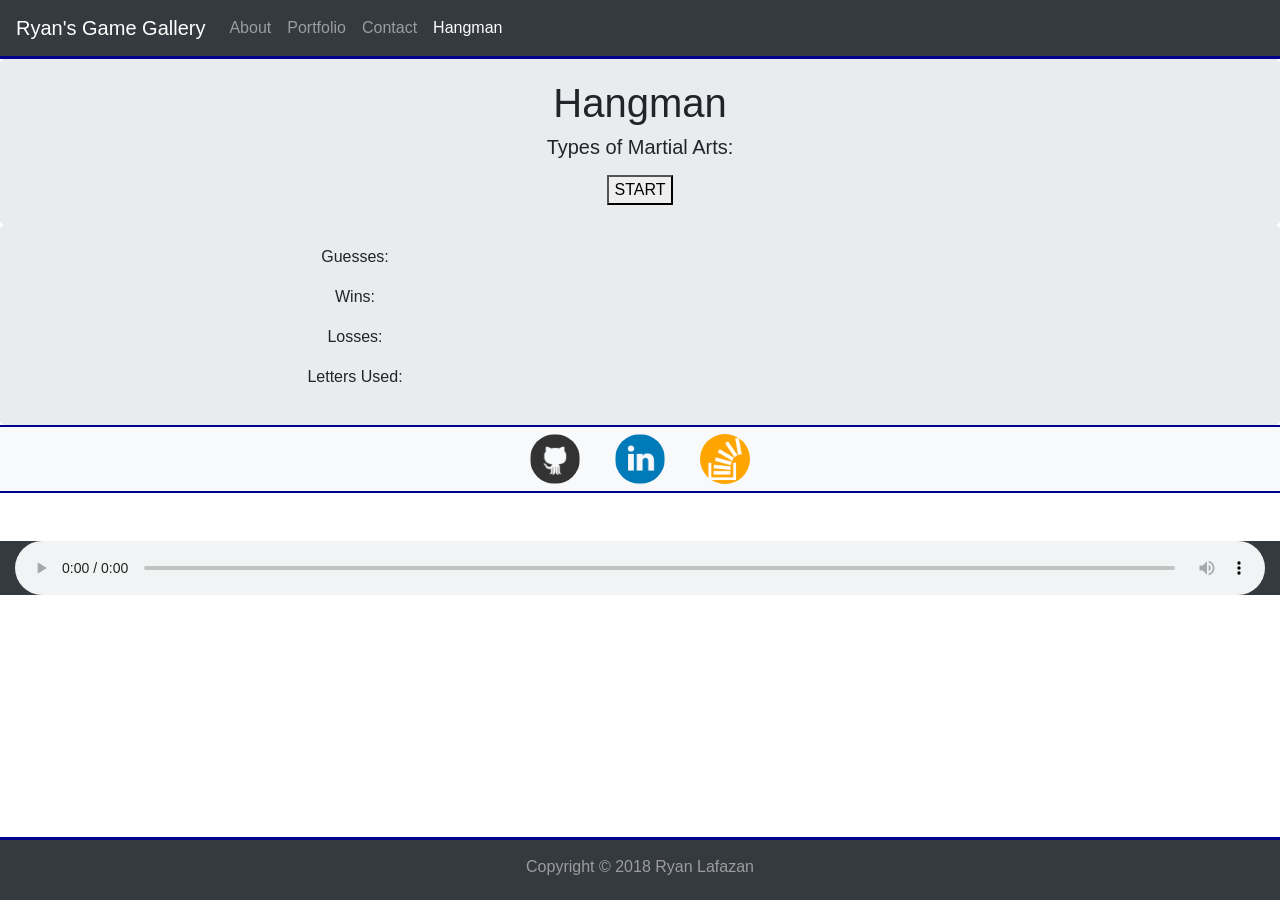
==== hangman.html @ fa0bea7e "audio controls added" ====
<!DOCTYPE html>
<html lang="en">
<head>
	<meta charset="UTF-8">
	<meta name="viewport" content="width=device-width, initial-scale=1">
	<link rel="stylesheet" type="text/css" href="assets/css/reset.css">
	<link rel="stylesheet" href="https://maxcdn.bootstrapcdn.com/bootstrap/4.0.0/css/bootstrap.min.css">
	<link rel="stylesheet" type="text/css" href="assets/css/style.css">

	<title>Hangman!</title>
</head>
<body>

	<nav class="navbar navbar-expand-md bg-dark navbar-dark">
	  <a class="navbar-brand" href="index.html">Ryan's Game Gallery</a>
	  <button class="navbar-toggler" type="button" data-toggle="collapse" data-target="#collapsibleNavbar">
	    <span class="navbar-toggler-icon"></span>
	  </button>
	  <div class="collapse navbar-collapse" id="collapsibleNavbar">
	    <ul class="navbar-nav">
	      <li class="nav-item">
	        <a class="nav-link" href="https://rjlafazan.github.io/Bootstrap-Portfolio/index.html">About</a>
	      </li>
	      <li class="nav-item">
	        <a class="nav-link" href="https://rjlafazan.github.io/Bootstrap-Portfolio/portfolio.html">Portfolio</a>
	      </li>
	      <li class="nav-item">
	        <a class="nav-link" href="https://rjlafazan.github.io/Bootstrap-Portfolio/contact.html">Contact</a>
	      </li>
	      <li class="nav-item active">
       		<a class="nav-link" href="hangman.html">Hangman</a>
		  </li>     
	    </ul>
	  </div>  
	</nav>

	<div class="jumbotron">
	  <div class="container text-center">
	    <h1>Hangman</h1>
	    <h5>Types of Martial Arts:</h5>
	    <p id="answer"></p>
	    <button id="startbutt">START</button>
	  </div>
	</div>

	<div class="jumbotron">
	  <div class="container text-center">
	  	<div class="row">
		  	<div class="col-sm-6">
			  	<p>Guesses:<a id="guesses"></a></p>
			    <p>Wins:<a id="wins"></a></p>
			    <p>Losses:<a id="losses"></a></p>
			    <p><a id="stat"></a></p>
			    <p><a id="letter"></a></p>
			    <p>Letters Used:<br><a id="usedLetters"></a></p>
		  	</div>
		  	<div class="col-sm-6">
		  		<img src="https://lh4.ggpht.com/8-DHMYE073QBwHqfbHhPrIn6eH2wPmwACe9ltABae_-joPqFh_EtA_R2Oe_I9IcLJg=w300" alt="">
		  	</div>
	  	</div>

	  </div>
	</div>

	<div class="container-fluid text-center bg-light connect-me">
	  <div class="row">
	    <div class="col-sm-12">
	      <div class="btn-group" role="group" aria-label="Basic example">
	        <button type="button" class="btn bg-light"><a href="https://github.com/rjlafazan"><img src="assets/images/github-128.png" class="profile rounded-circle" alt="GitHub" /></a></button>
	        <button type="button" class="btn bg-light"><a href="https://www.linkedin.com/in/ryan-lafazan-351b90a/"><img src="assets/images/linkedin-128.png" class="profile rounded-circle" alt="LinkedIn" /></a></button>
	        <button type="button" class="btn bg-light"><a href="https://stackoverflow.com/users/8755639/ryan-lafazan?tab=profile"><img src="assets/images/stackoverflow-128.png" class="profile rounded-circle" alt="Stack Overflow" /></a></button>
	      </div>
	    </div>
	  </div>
	</div><br>

	<br><audio class="container-fluid text-center bg-dark" src="assets/audio/metalriff.mp3" autoplay loop controls></audio><br>


<footer class="container-fluid text-center bg-dark">
  <div class="row">
    <div class="col-sm-12">
      <p>Copyright &copy; 2018 Ryan Lafazan</p>
    </div>
  </div>
</footer>

	<script type="text/javascript" src="assets/javascript/hangman.js"></script>

	
</body>
</html>
---- assets/css/style.css ----
* {
	box-sizing: border-box;
}

body {
	background: #ffffff;
}



.navbar {
      margin-bottom: 0;
      border-radius: 0;
      border-bottom: 3px solid darkblue;
      z-index: 99;
    }

.container-main {
	float: left;
	width: 100%;
	height: 100%
	margin: 20px 0 10px 0;
	padding: 20px 0 0 0;
	background: #ffffff;
}

#myface {
	float: left;
	width: 150px;
	height: 150px;
	max-width: 100%;
	max-height: 100%;
	margin: 8px 20px 0 0;
}  

footer {
      color: #9d9d9d;
      padding: 25px;
      border-top: 3px solid darkblue;
      position: fixed;
      bottom: 0;
      padding: 15px 0 5px 0;
    }

.about-row {
	/*min-height: 90vh;*/
}

.jumbotron {
	margin-bottom: 0;
	padding-top: 20px;
	padding-bottom: 20px;
}

.btn-group {

}

.connect-me {
	border-top: 2px solid darkblue;
    border-bottom: 2px solid darkblue;
}

.profile {
	width: 50px;
	height: 50px;
	margin: 0 5px 0 5px;
	align-items: center;
	display: inline;
}
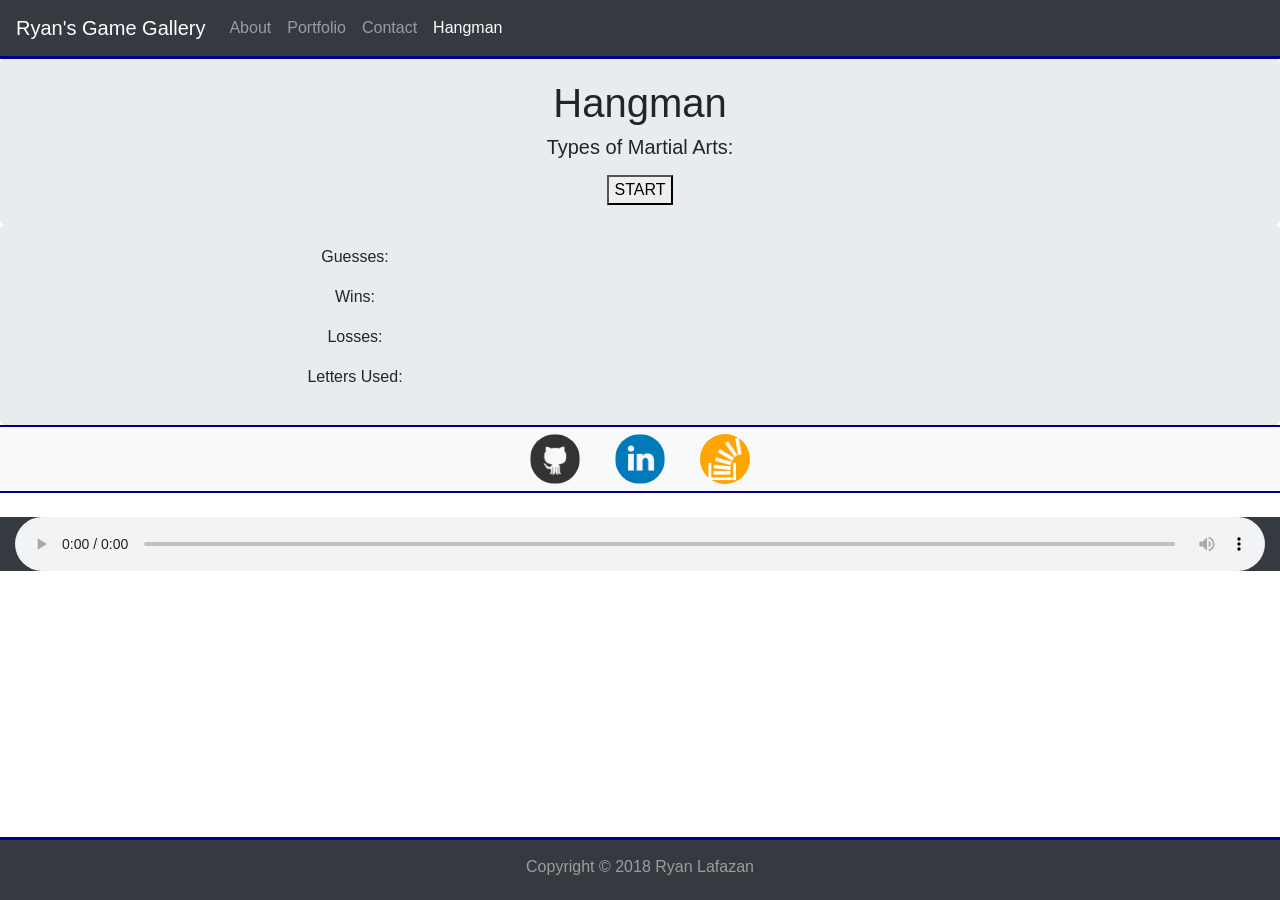
==== commit 06418fbb: "comments" ====
--- a/hangman.html
+++ b/hangman.html
@@ -74,7 +74,7 @@
 	  </div>
 	</div><br>
 
-	<br><audio class="container-fluid text-center bg-dark" src="assets/audio/metalriff.mp3" autoplay loop controls></audio><br>
+	<audio class="container-fluid text-center bg-dark" src="assets/audio/metalriff.mp3" autoplay loop controls></audio><br>
 
 
 <footer class="container-fluid text-center bg-dark">
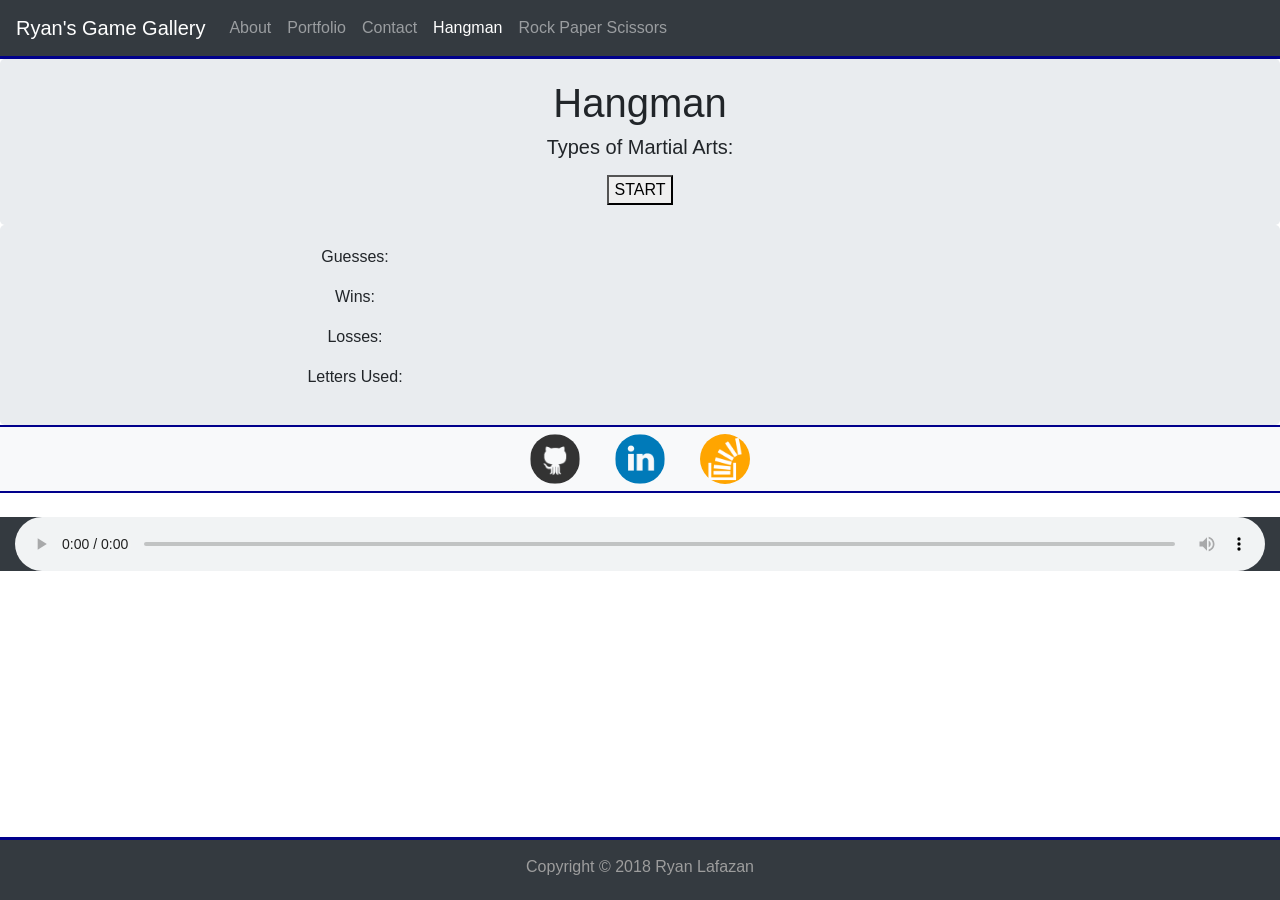
==== commit 9e38cb55: "add rps link" ====
--- a/hangman.html
+++ b/hangman.html
@@ -29,7 +29,10 @@
 	      </li>
 	      <li class="nav-item active">
        		<a class="nav-link" href="hangman.html">Hangman</a>
-		  </li>     
+		  </li>
+		  <li class="nav-item">
+        	<a class="nav-link" href="https://rjlafazan.github.io/RockPaperScissorsLizardSpock/rpslS.html">Rock Paper Scissors</a>
+      	</li>      
 	    </ul>
 	  </div>  
 	</nav>
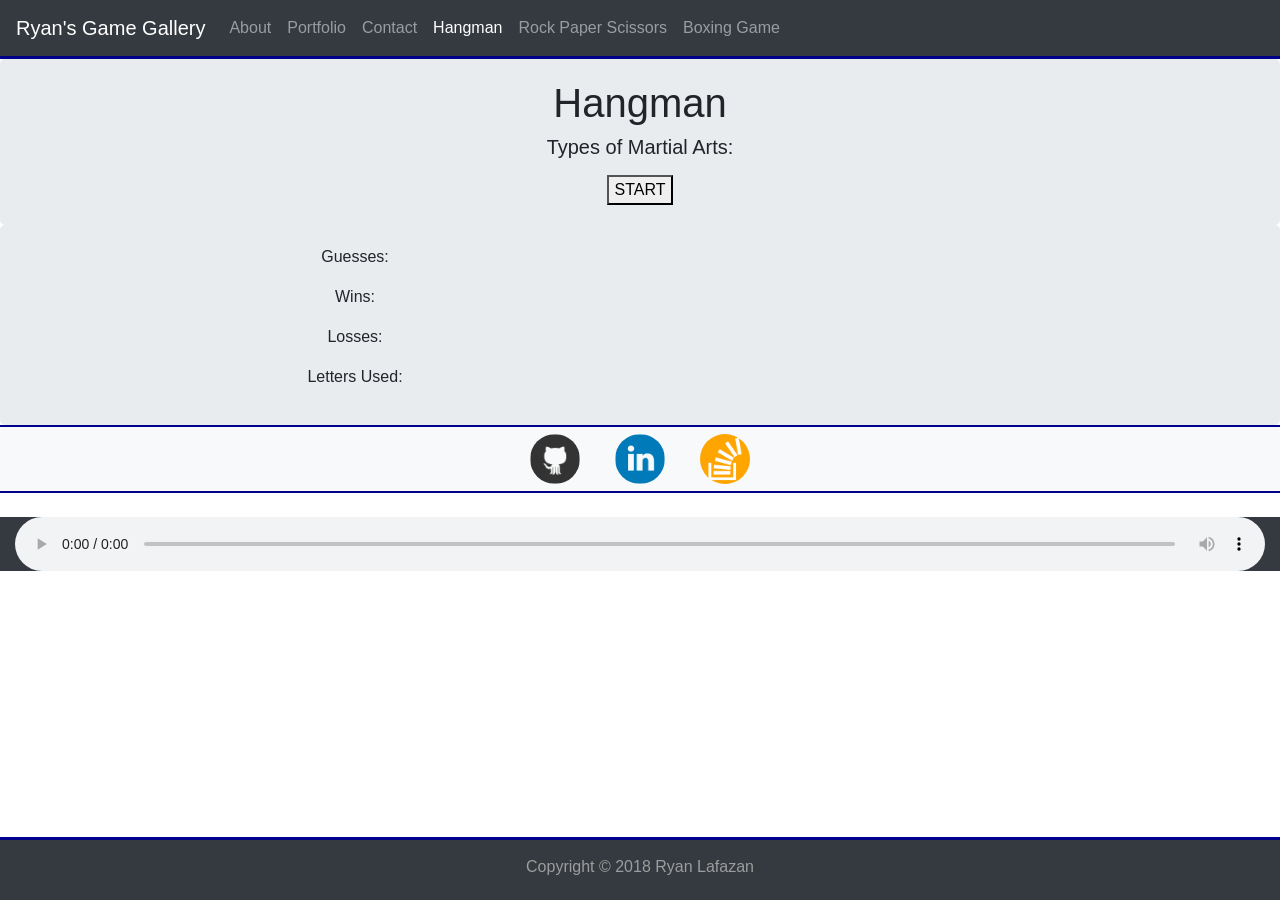
==== commit 27a6bca4: "add boxing game" ====
--- a/hangman.html
+++ b/hangman.html
@@ -32,6 +32,9 @@
 		  </li>
 		  <li class="nav-item">
         	<a class="nav-link" href="https://rjlafazan.github.io/RockPaperScissorsLizardSpock/rpslS.html">Rock Paper Scissors</a>
+      	</li>
+      	<li class="nav-item">
+        <a class="nav-link" href="https://rjlafazan.github.io/week-4-game-crystal/index.html">Boxing Game</a>
       	</li>      
 	    </ul>
 	  </div>  
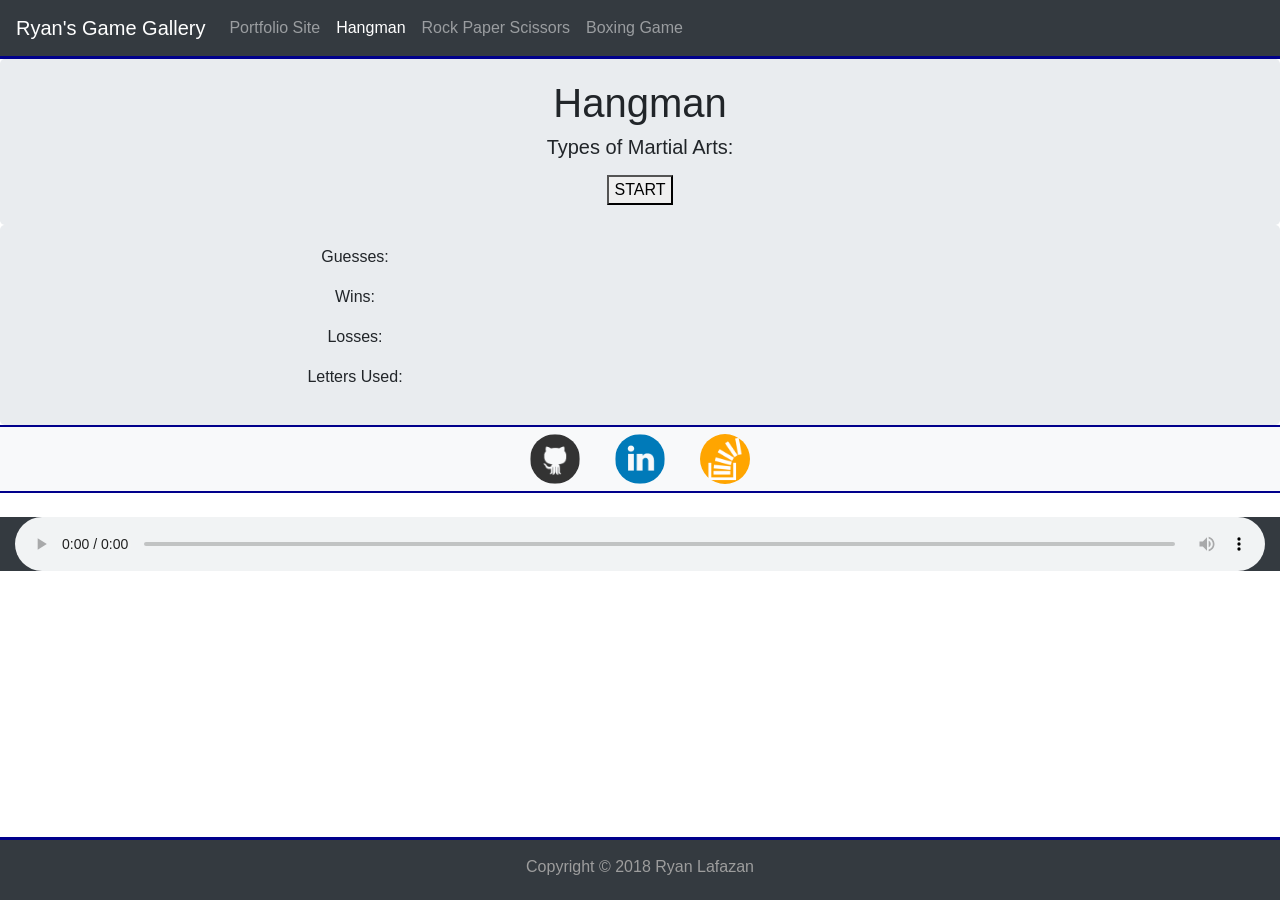
==== commit e2a3bb9a: "navbar edit" ====
--- a/hangman.html
+++ b/hangman.html
@@ -19,14 +19,8 @@
 	  <div class="collapse navbar-collapse" id="collapsibleNavbar">
 	    <ul class="navbar-nav">
 	      <li class="nav-item">
-	        <a class="nav-link" href="https://rjlafazan.github.io/Bootstrap-Portfolio/index.html">About</a>
-	      </li>
-	      <li class="nav-item">
-	        <a class="nav-link" href="https://rjlafazan.github.io/Bootstrap-Portfolio/portfolio.html">Portfolio</a>
-	      </li>
-	      <li class="nav-item">
-	        <a class="nav-link" href="https://rjlafazan.github.io/Bootstrap-Portfolio/contact.html">Contact</a>
-	      </li>
+            <a class="nav-link" href="https://rjlafazan.github.io/Bootstrap-Portfolio/index.html">Portfolio Site</a>
+          </li>
 	      <li class="nav-item active">
        		<a class="nav-link" href="hangman.html">Hangman</a>
 		  </li>
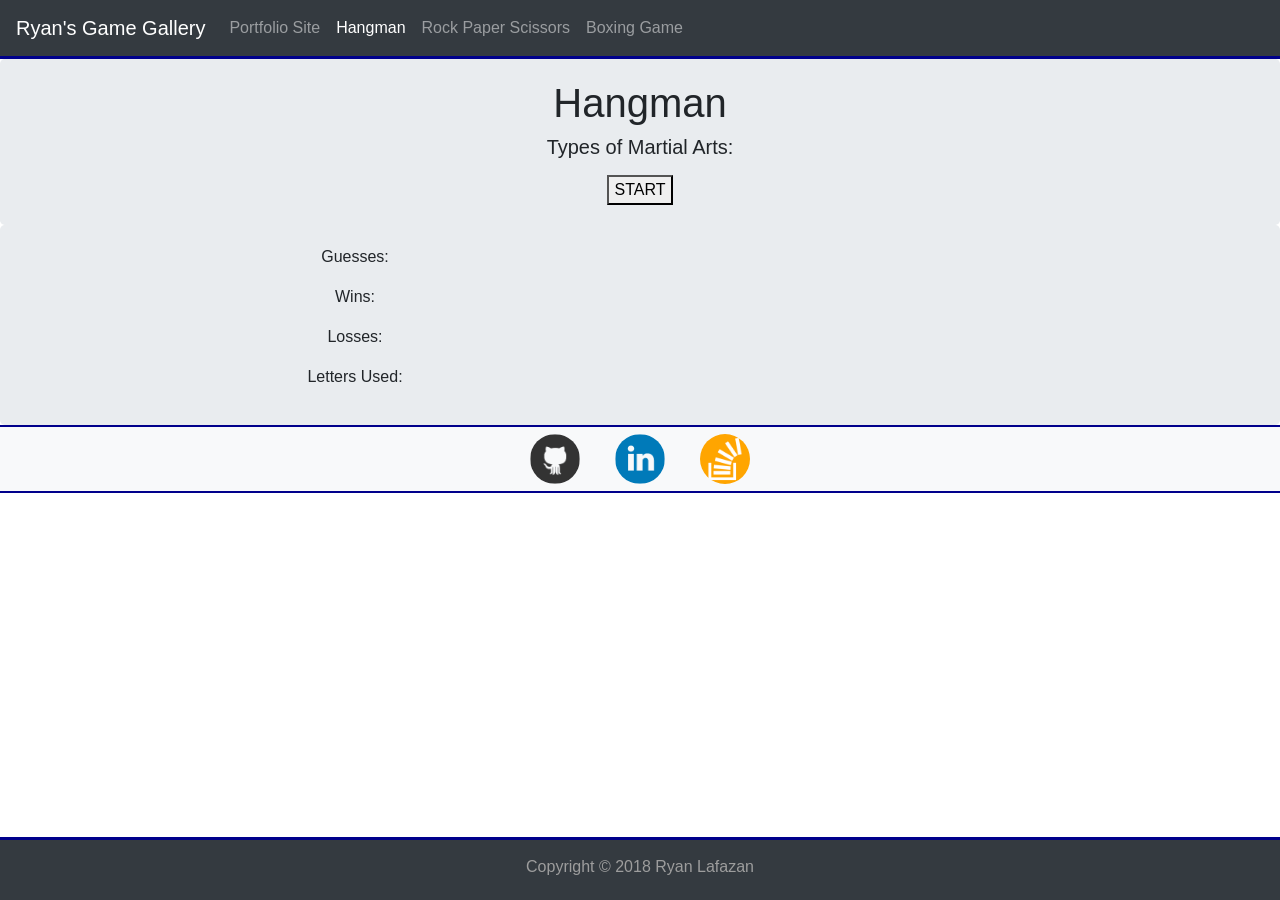
==== commit 356a5ea4: "remove music" ====
--- a/hangman.html
+++ b/hangman.html
@@ -1,5 +1,6 @@
 <!DOCTYPE html>
 <html lang="en">
+
 <head>
 	<meta charset="UTF-8">
 	<meta name="viewport" content="width=device-width, initial-scale=1">
@@ -9,84 +10,112 @@
 
 	<title>Hangman!</title>
 </head>
+
 <body>
 
 	<nav class="navbar navbar-expand-md bg-dark navbar-dark">
-	  <a class="navbar-brand" href="index.html">Ryan's Game Gallery</a>
-	  <button class="navbar-toggler" type="button" data-toggle="collapse" data-target="#collapsibleNavbar">
-	    <span class="navbar-toggler-icon"></span>
-	  </button>
-	  <div class="collapse navbar-collapse" id="collapsibleNavbar">
-	    <ul class="navbar-nav">
-	      <li class="nav-item">
-            <a class="nav-link" href="https://rjlafazan.github.io/Bootstrap-Portfolio/index.html">Portfolio Site</a>
-          </li>
-	      <li class="nav-item active">
-       		<a class="nav-link" href="hangman.html">Hangman</a>
-		  </li>
-		  <li class="nav-item">
-        	<a class="nav-link" href="https://rjlafazan.github.io/RockPaperScissorsLizardSpock/rpslS.html">Rock Paper Scissors</a>
-      	</li>
-      	<li class="nav-item">
-        <a class="nav-link" href="https://rjlafazan.github.io/week-4-game-crystal/index.html">Boxing Game</a>
-      	</li>      
-	    </ul>
-	  </div>  
+		<a class="navbar-brand" href="index.html">Ryan's Game Gallery</a>
+		<button class="navbar-toggler" type="button" data-toggle="collapse" data-target="#collapsibleNavbar">
+			<span class="navbar-toggler-icon"></span>
+		</button>
+		<div class="collapse navbar-collapse" id="collapsibleNavbar">
+			<ul class="navbar-nav">
+				<li class="nav-item">
+					<a class="nav-link" href="https://rjlafazan.github.io/Bootstrap-Portfolio/index.html">Portfolio Site</a>
+				</li>
+				<li class="nav-item active">
+					<a class="nav-link" href="hangman.html">Hangman</a>
+				</li>
+				<li class="nav-item">
+					<a class="nav-link" href="https://rjlafazan.github.io/RockPaperScissorsLizardSpock/rpslS.html">Rock Paper Scissors</a>
+				</li>
+				<li class="nav-item">
+					<a class="nav-link" href="https://rjlafazan.github.io/week-4-game-crystal/index.html">Boxing Game</a>
+				</li>
+			</ul>
+		</div>
 	</nav>
 
 	<div class="jumbotron">
-	  <div class="container text-center">
-	    <h1>Hangman</h1>
-	    <h5>Types of Martial Arts:</h5>
-	    <p id="answer"></p>
-	    <button id="startbutt">START</button>
-	  </div>
+		<div class="container text-center">
+			<h1>Hangman</h1>
+			<h5>Types of Martial Arts:</h5>
+			<p id="answer"></p>
+			<button id="startbutt">START</button>
+		</div>
 	</div>
 
 	<div class="jumbotron">
-	  <div class="container text-center">
-	  	<div class="row">
-		  	<div class="col-sm-6">
-			  	<p>Guesses:<a id="guesses"></a></p>
-			    <p>Wins:<a id="wins"></a></p>
-			    <p>Losses:<a id="losses"></a></p>
-			    <p><a id="stat"></a></p>
-			    <p><a id="letter"></a></p>
-			    <p>Letters Used:<br><a id="usedLetters"></a></p>
-		  	</div>
-		  	<div class="col-sm-6">
-		  		<img src="https://lh4.ggpht.com/8-DHMYE073QBwHqfbHhPrIn6eH2wPmwACe9ltABae_-joPqFh_EtA_R2Oe_I9IcLJg=w300" alt="">
-		  	</div>
-	  	</div>
+		<div class="container text-center">
+			<div class="row">
+				<div class="col-sm-6">
+					<p>Guesses:
+						<a id="guesses"></a>
+					</p>
+					<p>Wins:
+						<a id="wins"></a>
+					</p>
+					<p>Losses:
+						<a id="losses"></a>
+					</p>
+					<p>
+						<a id="stat"></a>
+					</p>
+					<p>
+						<a id="letter"></a>
+					</p>
+					<p>Letters Used:
+						<br>
+						<a id="usedLetters"></a>
+					</p>
+				</div>
+				<div class="col-sm-6">
+					<img src="https://lh4.ggpht.com/8-DHMYE073QBwHqfbHhPrIn6eH2wPmwACe9ltABae_-joPqFh_EtA_R2Oe_I9IcLJg=w300" alt="">
+				</div>
+			</div>
 
-	  </div>
+		</div>
 	</div>
 
 	<div class="container-fluid text-center bg-light connect-me">
-	  <div class="row">
-	    <div class="col-sm-12">
-	      <div class="btn-group" role="group" aria-label="Basic example">
-	        <button type="button" class="btn bg-light"><a href="https://github.com/rjlafazan"><img src="assets/images/github-128.png" class="profile rounded-circle" alt="GitHub" /></a></button>
-	        <button type="button" class="btn bg-light"><a href="https://www.linkedin.com/in/ryan-lafazan-351b90a/"><img src="assets/images/linkedin-128.png" class="profile rounded-circle" alt="LinkedIn" /></a></button>
-	        <button type="button" class="btn bg-light"><a href="https://stackoverflow.com/users/8755639/ryan-lafazan?tab=profile"><img src="assets/images/stackoverflow-128.png" class="profile rounded-circle" alt="Stack Overflow" /></a></button>
-	      </div>
-	    </div>
-	  </div>
-	</div><br>
+		<div class="row">
+			<div class="col-sm-12">
+				<div class="btn-group" role="group" aria-label="Basic example">
+					<button type="button" class="btn bg-light">
+						<a href="https://github.com/rjlafazan">
+							<img src="assets/images/github-128.png" class="profile rounded-circle" alt="GitHub" />
+						</a>
+					</button>
+					<button type="button" class="btn bg-light">
+						<a href="https://www.linkedin.com/in/ryan-lafazan-351b90a/">
+							<img src="assets/images/linkedin-128.png" class="profile rounded-circle" alt="LinkedIn" />
+						</a>
+					</button>
+					<button type="button" class="btn bg-light">
+						<a href="https://stackoverflow.com/users/8755639/ryan-lafazan?tab=profile">
+							<img src="assets/images/stackoverflow-128.png" class="profile rounded-circle" alt="Stack Overflow" />
+						</a>
+					</button>
+				</div>
+			</div>
+		</div>
+	</div>
+	<br>
 
-	<audio class="container-fluid text-center bg-dark" src="assets/audio/metalriff.mp3" autoplay loop controls></audio><br>
+	<!-- <audio class="container-fluid text-center bg-dark" src="assets/audio/metalriff.mp3" autoplay loop controls></audio><br> -->
 
 
-<footer class="container-fluid text-center bg-dark">
-  <div class="row">
-    <div class="col-sm-12">
-      <p>Copyright &copy; 2018 Ryan Lafazan</p>
-    </div>
-  </div>
-</footer>
+	<footer class="container-fluid text-center bg-dark">
+		<div class="row">
+			<div class="col-sm-12">
+				<p>Copyright &copy; 2018 Ryan Lafazan</p>
+			</div>
+		</div>
+	</footer>
 
 	<script type="text/javascript" src="assets/javascript/hangman.js"></script>
 
-	
+
 </body>
+
 </html>
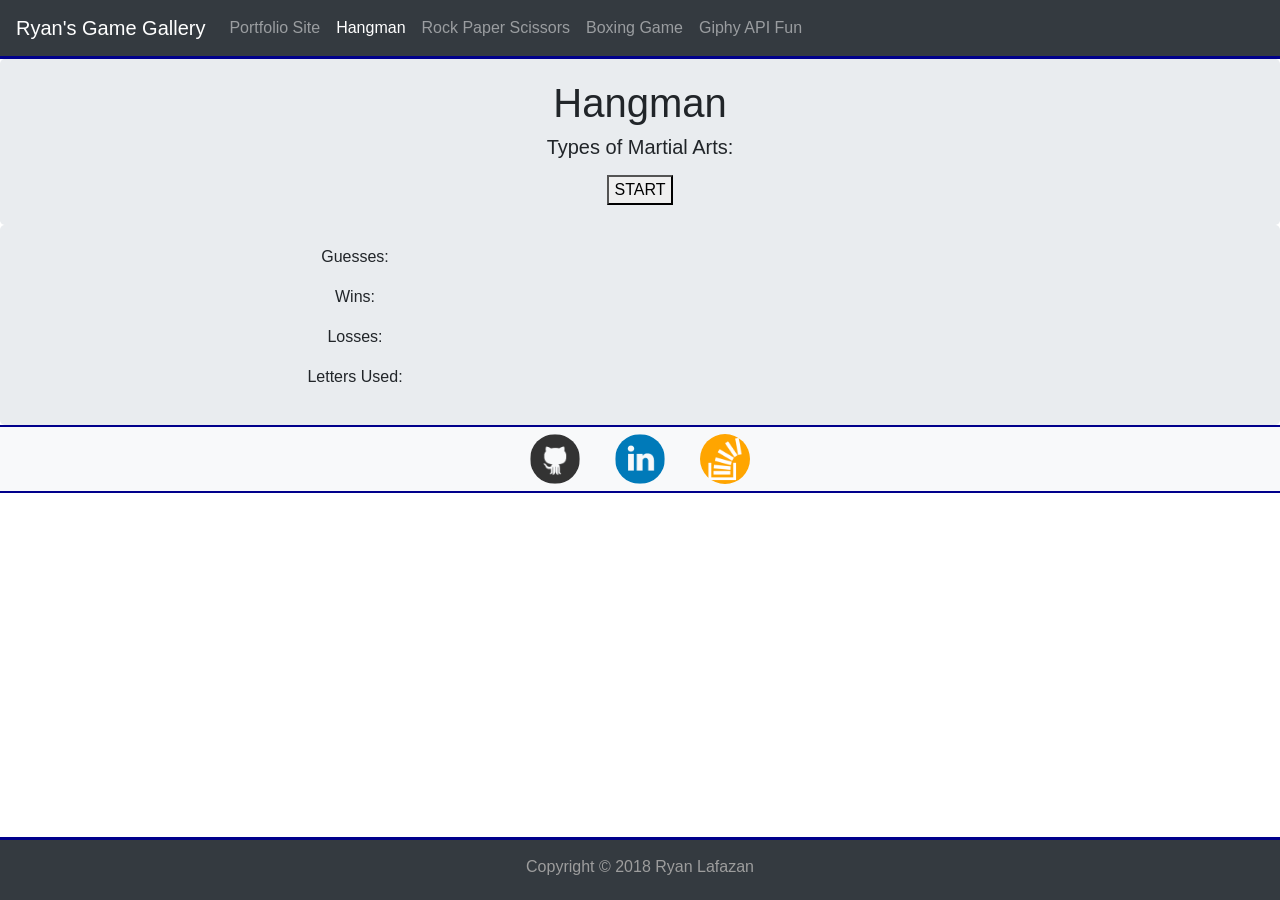
==== commit 0093c649: "nav bar edits" ====
--- a/hangman.html
+++ b/hangman.html
@@ -14,7 +14,7 @@
 <body>
 
 	<nav class="navbar navbar-expand-md bg-dark navbar-dark">
-		<a class="navbar-brand" href="index.html">Ryan's Game Gallery</a>
+		<a class="navbar-brand" href="">Ryan's Game Gallery</a>
 		<button class="navbar-toggler" type="button" data-toggle="collapse" data-target="#collapsibleNavbar">
 			<span class="navbar-toggler-icon"></span>
 		</button>
@@ -31,6 +31,9 @@
 				</li>
 				<li class="nav-item">
 					<a class="nav-link" href="https://rjlafazan.github.io/week-4-game-crystal/index.html">Boxing Game</a>
+				</li>
+				<li class="nav-item">
+					<a class="nav-link" href="https://rjlafazan.github.io/week-6-API-AJAX/giphy.html">Giphy API Fun</a>
 				</li>
 			</ul>
 		</div>
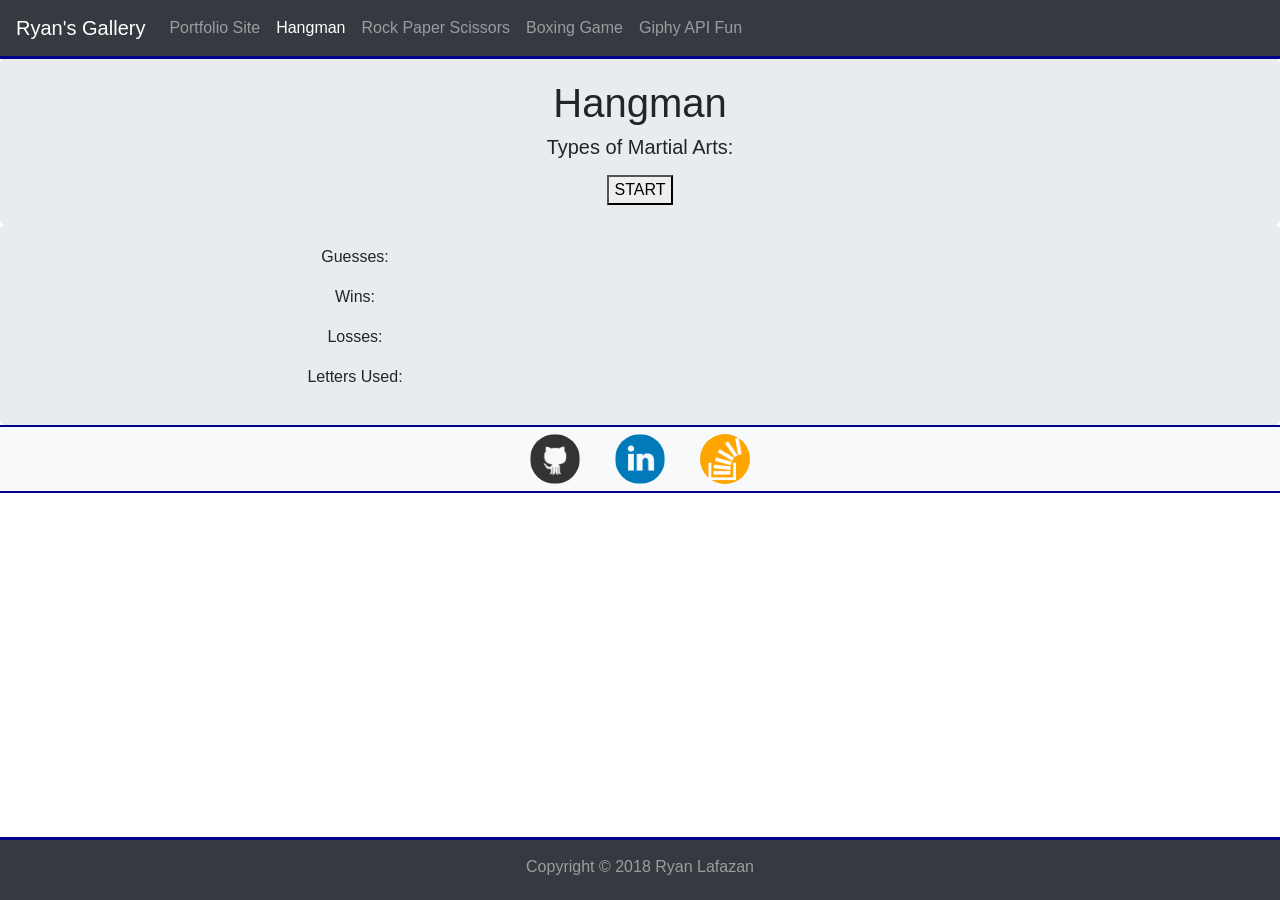
==== commit 3867ee2f: "nav bar edit 2" ====
--- a/hangman.html
+++ b/hangman.html
@@ -14,7 +14,7 @@
 <body>
 
 	<nav class="navbar navbar-expand-md bg-dark navbar-dark">
-		<a class="navbar-brand" href="">Ryan's Game Gallery</a>
+		<a class="navbar-brand" href="">Ryan's Gallery</a>
 		<button class="navbar-toggler" type="button" data-toggle="collapse" data-target="#collapsibleNavbar">
 			<span class="navbar-toggler-icon"></span>
 		</button>
